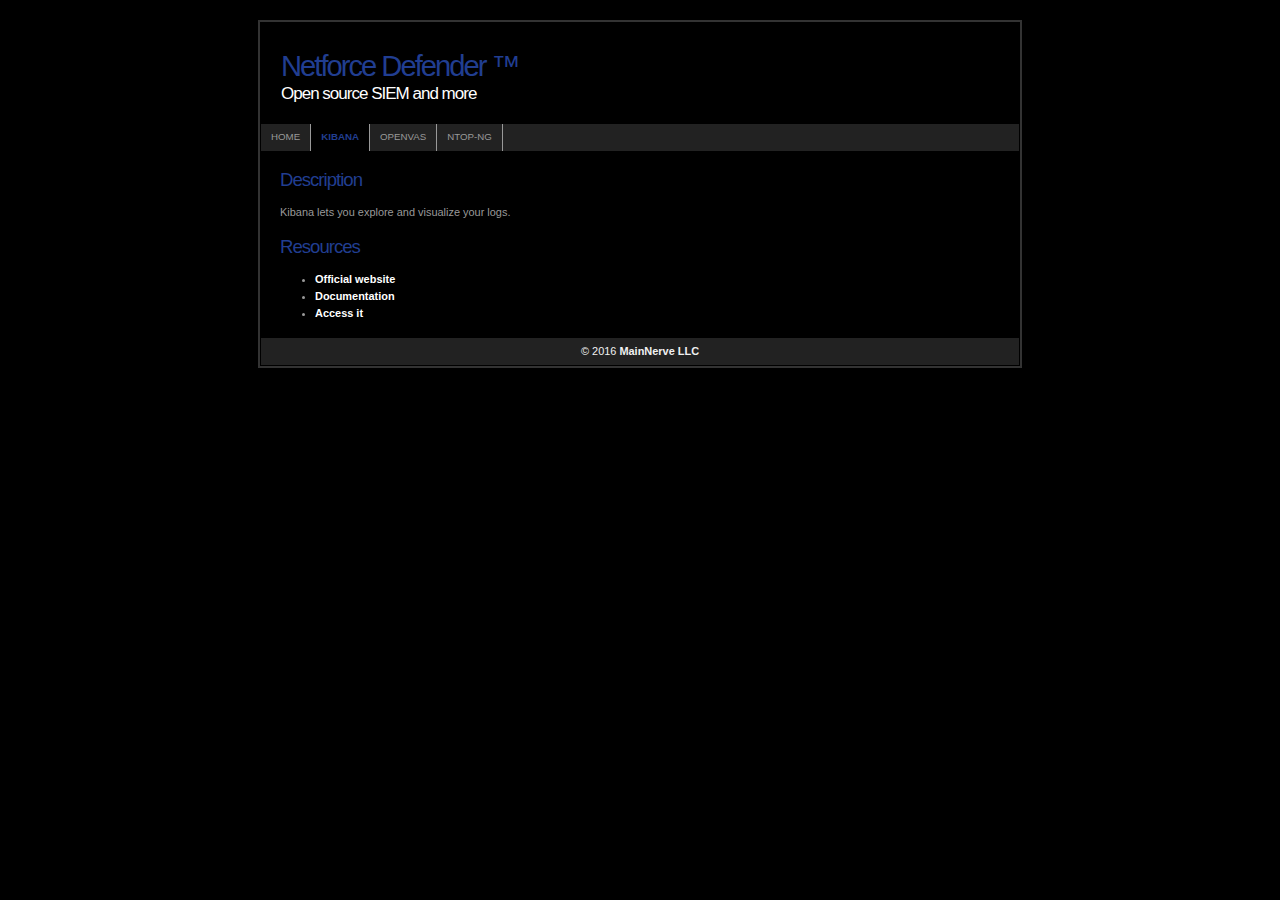
==== files/landing_page/kapp.html @ ef034741 "Added landing page for all the web tools installed" ====
<!DOCTYPE html PUBLIC "-//W3C//DTD XHTML 1.1//EN" "http://www.w3.org/TR/xhtml11/DTD/xhtml11.dtd">
<html xmlns="http://www.w3.org/1999/xhtml" xml:lang="en">
<head>
<title>Netforce Defender - Kibana</title>
<meta http-equiv="content-type" content="text/html; charset=iso-8859-1" />
<link rel="stylesheet" href="./style.css" type="text/css" media="screen,projection" />
</head>

<body>
<div id="container" >

<div id="header">
	<h1>Netforce Defender &trade;</h1>
	<h2>Open source SIEM and more</h2>
</div>

<div id="navigation">
	<ul>
		<li><a href="index.html" title="Home">Home</a></li>
		<li><a class="selected" href="kapp.html" title="Kibana">Kibana</a></li>
		<li><a href="openvas.html" title="OpenVAS">OpenVAS</a></li>
		<li><a href="ntop-ng.html" title="Ntop-ng">Ntop-ng</a></li>
	</ul>
</div>

<div id="content">
	<h2>Description</h2>
	<p>Kibana lets you explore and visualize your logs.</p>

	<h2>Resources</h2>
	<ul>
		<li><a href="https://www.elastic.co/products/kibana">Official website</a></li>
		<li><a href="https://www.elastic.co/guide/en/kibana/current/index.html">Documentation</a></li>
		<li><a href="kibana/">Access it</a></li>
	</ul>
</div>

<div id="footer">
	<p>&copy; 2016 <a href="https://mainnerve.com/">MainNerve LLC</a></p>

</div>

</div>
</body>
</html>
---- files/landing_page/style.css ----
/* YourHost by Ken Dahlin - http://www.kendahlin.com/ an open source template based on andreas08 - original css by the extremely talented Andreas Viklund - http://andreasviklund.com. */

/**************** Body and tag styles ****************/

*{margin:0; padding:0;}

body{
font:76% Verdana,Tahoma,Arial,sans-serif;
line-height:1.4em;
text-align:center;
color:#ffffff;
background:#000000;
}

a{
color:#FFFFFF;
font-weight:bold;
text-decoration:none;
background-color:inherit;
}

a:hover{color:80a630; text-decoration:none; background-color:inherit;}
a img{border:none;}

p{padding:0 0 1.6em 0;}
p form{margin-top:0; margin-bottom:20px;}

img.left,img.center,img.right{padding:4px; border:1px solid #a0a0a0;}
img.left{float:left; margin:0 12px 5px 0;}
img.center{display:block; margin:0 auto 5px auto;}
img.right{float:right; margin:0 0 5px 12px;}

/**************** Header and navigation styles ****************/

#container{
width:760px;
margin:20px auto;
padding:1px 0;
text-align:left;
background:#000000;
color:#999999;
border:2px solid #333333;
}

#header{
height:100px;
width:758px;
margin:0 1px 1px 1px;
background:#000000;
color:#ffffff;
}

#header h1{
padding:35px 0 0 20px;
font-size:2.4em;
background-color:inherit;
color:#213E91;
letter-spacing:-2px;
font-weight:normal;
}

#header h2{
margin:10px 0 0 20px;
font-size:1.4em;
background-color:inherit;
color:#ffffff;
letter-spacing:-1px;
font-weight:normal;
}

#navigation{
height:2.2em;
line-height:2.2em;
width:758px;
margin:0 1px;
background:#222222;
color:#999999;
}

#navigation li{
float:left;
list-style-type:none;
border-right:1px solid #999999;
white-space:nowrap;
}

#navigation li a{
display:block;
padding:0 10px;
font-size:0.8em;
font-weight:normal;
text-transform:uppercase;
text-decoration:none;
background-color:inherit;
color: #999999;
}

* html #navigation a {width:1%;}

#navigation .selected,#navigation a:hover{
background:#000000;
color:#213E91;
text-decoration:none;
font-weight: bold;
}

/**************** Content styles ****************/

#content{
float:left;
width:720px;
font-size:0.9em;
padding:20px 0 0 20px;
}

#content h2{
display:block;
margin:0 0 16px 0;
font-size:1.7em;
font-weight:normal;
letter-spacing:-1px;
color:#213E91;
background-color:inherit;
}

#content h2 a{font-weight:normal;}
#content h3{margin:0 0 5px 0; font-size:1.4em; letter-spacing:-1px;}
#content a:hover,#subcontent a:hover{text-decoration:underline;}
#content ul,#content ol{margin:0 5px 16px 35px;}
#content dl{margin:0 5px 10px 25px;}
#content dt{font-weight:bold; margin-bottom:5px;}
#content dd{margin:0 0 10px 15px;}

/**************** Sidebar styles ****************/

#subcontent{
float:right;
width:170px;
padding:20px 20px 10px 0;
line-height:1.4em;
}

#subcontent h2{
display:block;
margin:0 0 15px 0;
font-size:1.6em;
font-weight:normal;
text-align:left;
letter-spacing:-1px;
color:#213E91;
background-color:inherit;
}

#subcontent p{margin:0 0 16px 0; font-size:0.9em;}

/**************** Menublock styles ****************/

.menublock{margin:0 0 20px 8px; font-size:0.9em;}
.menublock li{list-style:none; display:block; padding:2px; margin-bottom:2px;}
.menublock li a{font-weight:bold; text-decoration:none;}
.menublock li a:hover{text-decoration:none;}
.menublock li ul{margin:3px 0 3px 15px; font-size:1em; font-weight:normal;}
.menublock li ul li{margin-bottom:0;}
.menublock li ul a{font-weight:normal;}

/**************** Searchbar styles ****************/

#searchbar{margin:0 0 20px 0;}
#searchbar form fieldset{margin-left:10px; border:0 solid;}

#searchbar #s{
height:1.2em;
width:110px;
margin:0 5px 0 0;
border:1px solid #a0a0a0;
}

#searchbar #searchbutton{
width:auto;
padding:0 1px;
border:1px solid #808080;
font-size:0.9em;
text-align:center;
}

/**************** Footer styles ****************/

#footer{
clear:both;
width:758px;
padding:5px 0;
margin:0 1px;
font-size:0.9em;
color:#f0f0f0;
background:#222222;
}

#footer p{padding:0; margin:0; text-align:center;}
#footer a{color:#f0f0f0; background-color:inherit; font-weight:bold;}
#footer a:hover{color:#ffffff; background-color:inherit; text-decoration: underline;}

/**************** Misc classes and styles ****************/

.splitcontentleft{float:left; width:48%;}
.splitcontentright{float:right; width:48%;}
.clear{clear:both;}
.small{font-size:0.8em;}
.hide{display:none;}
.textcenter{text-align:center;}
.textright{text-align:right;}
.important{color:#f02025; background-color:inherit; font-weight:bold;}

.box{
margin:0 0 20px 0;
padding:10px;
border:1px solid #333333;
background-color:#000000;
color:#999999;
line-height:1.5em;
}
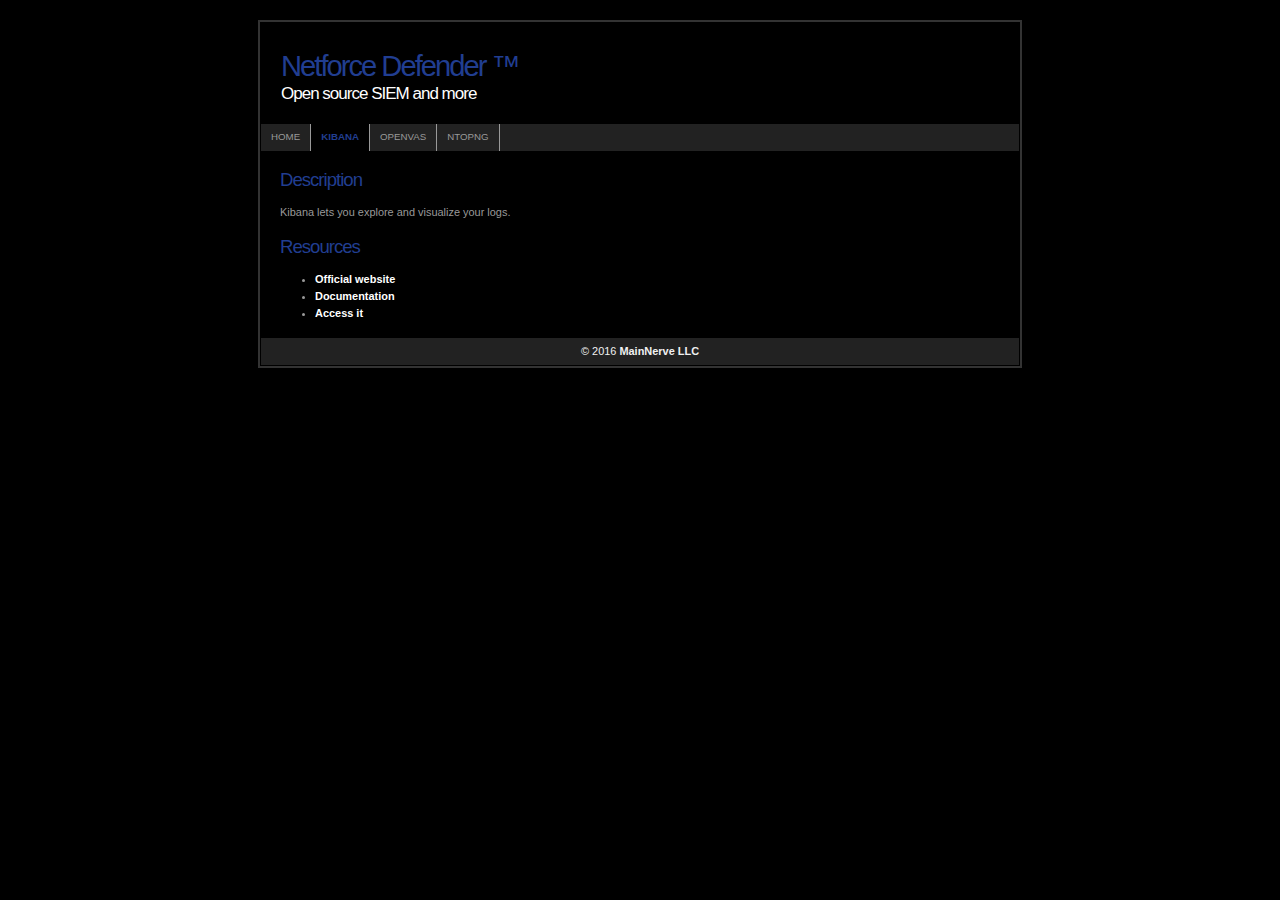
==== commit f2bdde74: "There is no dash in ntopng." ====
--- a/files/landing_page/kapp.html
+++ b/files/landing_page/kapp.html
@@ -19,7 +19,7 @@
 		<li><a href="index.html" title="Home">Home</a></li>
 		<li><a class="selected" href="kapp.html" title="Kibana">Kibana</a></li>
 		<li><a href="openvas.html" title="OpenVAS">OpenVAS</a></li>
-		<li><a href="ntop-ng.html" title="Ntop-ng">Ntop-ng</a></li>
+		<li><a href="ntopng.html" title="Ntopng">Ntopng</a></li>
 	</ul>
 </div>
 
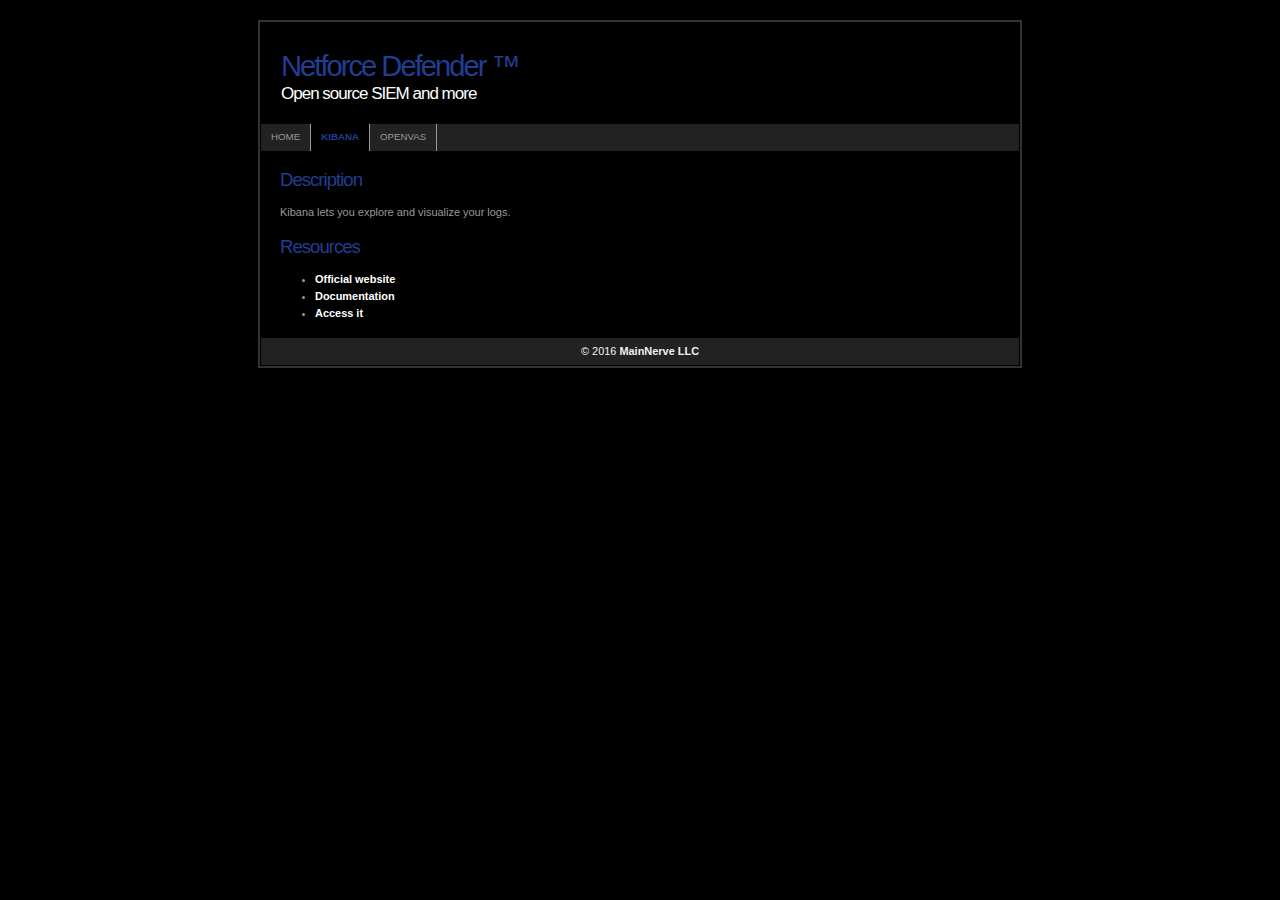
==== commit 35735232: "Disable Ntopng for now (See #19)." ====
--- a/files/landing_page/kapp.html
+++ b/files/landing_page/kapp.html
@@ -19,7 +19,7 @@
 		<li><a href="index.html" title="Home">Home</a></li>
 		<li><a class="selected" href="kapp.html" title="Kibana">Kibana</a></li>
 		<li><a href="openvas.html" title="OpenVAS">OpenVAS</a></li>
-		<li><a href="ntopng.html" title="Ntopng">Ntopng</a></li>
+		<!--li><a href="ntopng.html" title="Ntopng">Ntopng</a></li-->
 	</ul>
 </div>
 
